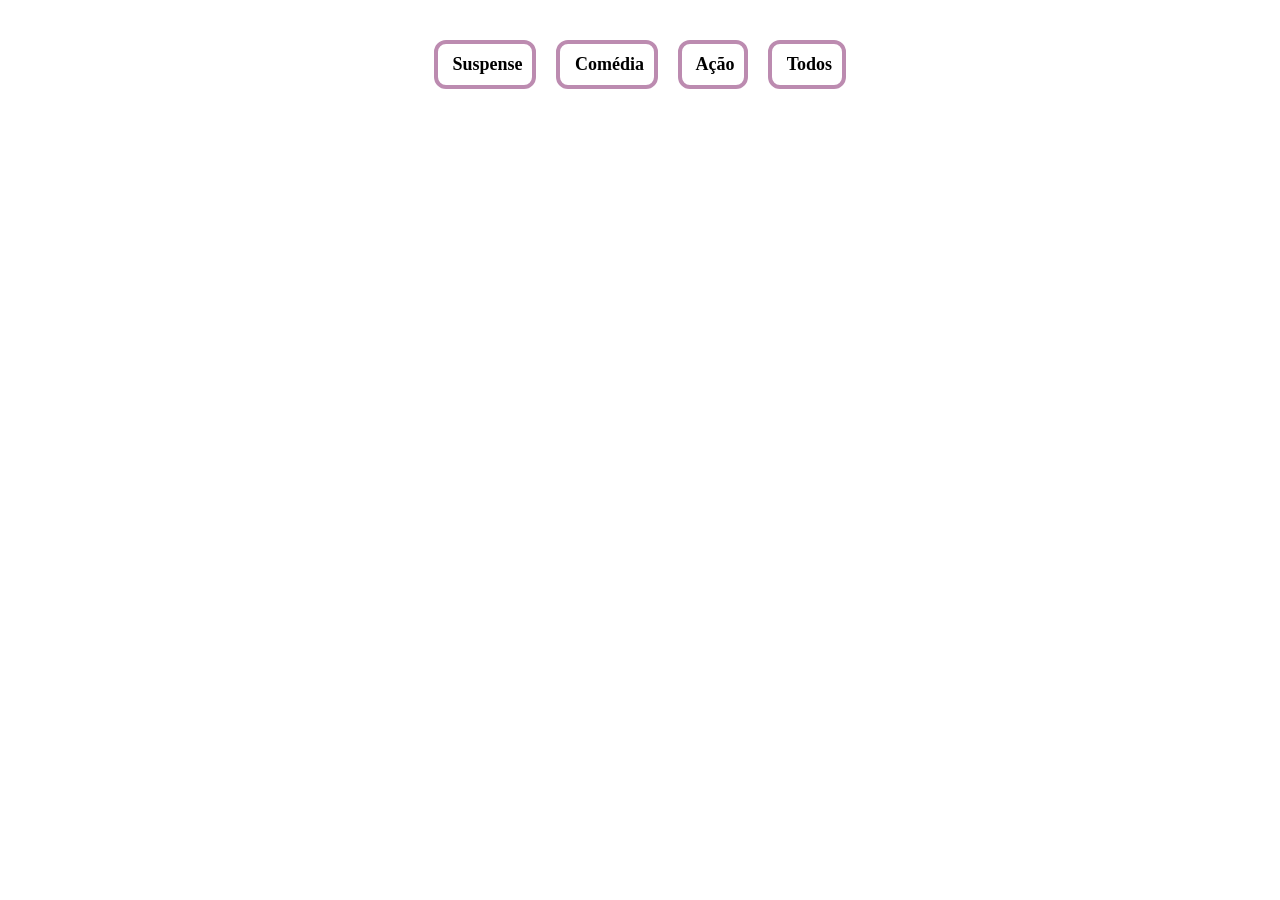
==== estoque.html @ 96a5bccf "Renomeando os arquivos" ====
<!DOCTYPE html>
<html lang="pt-br">
<head>
    <meta charset="UTF-8">
    <meta name="viewport" content="width=device-width, initial-scale=1.0">
    <title>Estoque</title>
    <link rel="stylesheet" href="estoque.css">
</head>
<body>
    <div id="filtros">
        <input type="checkbox" id="terror">
        <label for="terror" style="margin-top: 20px;"><span class="red"> <img src="img/remove.png" alt=""></span>  <span class="green"><img src="img/check.png" alt=""></span>Suspense</label>
        <input type="checkbox" id="comedia">
        <label for="comedia" style="margin-top: 20px;"><span class="red"> <img src="img/remove.png" alt=""></span>  <span class="green"><img src="img/check.png" alt=""></span>Comédia</label>
        <input type="checkbox" id="aventura">
        <label for="aventura" style="margin-top: 20px;"><span class="red"> <img src="img/remove.png" alt=""></span>  <span class="green"><img src="img/check.png" alt=""></span>Ação</label>
        <input type="checkbox" id="todos">
        <label for="todos" style="margin-top: 20PX;"> <span class="red"> <img src="img/remove.png" alt=""></span>  <span class="green"><img src="img/check.png" alt=""></span>Todos</label>
        <div class="cobridor"></div>
    </div>

    <main class="filmes" >
    <section style="display: flex; flex-direction: row; gap: 40px;">
        <div class="filme"+ id="filme1">
            <a href="https://pt.wikipedia.org/wiki/O_C%C3%B3digo_Da_Vinci">
                <div class="card">
                    <div class="img-card">
                        <img src="[data-uri]" alt="">
                    </div>
                    <div class="content">
                        <h2>O Código Da Vinci (2003) <br> Brown</h2>
                        <p style="margin-top: 10px;">O simbologista Robert Langdon investiga um assassinato no Louvre e descobre uma trama milenar envolvendo segredos da Igreja, sociedades secretas e o Santo Graal.</p>
                    </div>
                </div>
            </a>
        </div>
    <div class="filme" id="filme2">
        <a href="https://en.wikipedia.org/wiki/Gone_Girl_(novel)">
            <div class="card">
                <div class="img-card">
                    <img src="https://m.media-amazon.com/images/I/510k5EkYuWL._AC_UF1000,1000_QL80_.jpg" alt="">
                </div>
                <div class="content">
                    <h2>Garota Exemplar – Gillian Flynn
                        (📅 2012)</h2> 
                    <p style="margin-top: 10px;">Quando sua esposa desaparece misteriosamente, Nick se torna o principal suspeito. Mas o que parece um crime comum revela segredos sombrios e reviravoltas surpreendentes.
                    </p>
                </div>
            </div>
        </a>
    </div>
    <div class="filme" id="filme3">
        <a href="https://en.wikipedia.org/wiki/The_Silent_Patient">
            <div class="card">
                <div class="img-card">
                    <img src="https://m.media-amazon.com/images/I/91VK4N54nPL._UF894,1000_QL80_DpWeblab_.jpg" alt="">
                </div>
                <div class="content">
                    <h2> A Paciente Silenciosa(2019)</h2>
                    <p style="margin-top: 10px;">Alicia Berenson, uma pintora famosa, mata o marido com cinco tiros e nunca mais diz uma palavra. O psicoterapeuta Theo Faber se vê obcecado em descobrir o que aconteceu — e por que ela ficou em silêncio. Uma trama envolvente cheia de reviravoltas e segredos escondidos.</p>
                </div>
            </div>
        </a>
    </div>
    </section>

    <!-- <section style="display: flex; flex-direction: row; gap: 40px;">
    <div class="filme" id="filme4">
        <a href="filmes/filme1.html">
            <div class="card">
                <div class="img-card">
                    <img src="img/mine-capa.jpg" alt="">
                </div>
                <div class="content">
                    <h2> Um Filme Minecraft (2025) <span style="color: yellow;"><i class="fa-solid fa-star"></i>Mais vistos<i class="fa-solid fa-star"></i></span></h2>
                    <p style="margin-top: 10px;">Quatro desajustados são transportados para um bizarro país das maravilhas cúbico onde impera a imaginação. Para voltar para casa, eles terão que dominar este mundo enquanto embarcam em uma missão com um experiente construtor imprevisível.</p>
                </div>
            </div>
        </a>
    </div>
    <div class="filme" id="filme5">
        <a href="filmes/filme1.html">
            <div class="card">
                <div class="img-card">
                    <img src="img/deadpool-capa.jpg" alt="">
                </div>
                <div class="content">
                    <h2> Deadpool & Wolverine
                        (2024) <span style="color: yellow;"><i class="fa-solid fa-star"></i>Mais vistos<i class="fa-solid fa-star"></i></span>
                        </h2>
                    <p style="margin-top: 10px;">Deadpool recebe uma inesperada oferta da Autoridade de Variância Temporal para se juntar ao Universo Cinematográfico Marvel, mas em vez disso recruta uma variante durona do Wolverine para salvar seu universo da extinção.</p>
                </div>
            </div>
        </a>
    </div>
    <div class="filme" id="filme6">
        <a href="filmes/filme1.html">
            <div class="card">
                <div class="img-card">
                    <img src="img/sonic-capa2.jpg" alt="">
                </div>
                <div class="content">
                    <h2> Sonic 3: O Filme (2024)</h2>
                    <p style="margin-top: 10px;">Sonic, Knuckles e Tails se reúnem contra um novo e poderoso adversário: Shadow, um vilão misterioso com poderes diferentes de tudo o que já enfrentaram antes. Com suas habilidades excepcionais e o destino do mundo em jogo, a Equipe Sonic busca uma aliança improvável.</p>
                </div>
            </div>
        </a>
    </div> 
    </section>

    <section style="display: flex; flex-direction: row; gap: 60px;">
        <div class="filme" id="filme7">
            <a href="filmes/filme7.html">
                <div class="card">
                    <div class="img-card">
                        <img src="img/warcraft-capa.jpg" alt="">
                    </div>
                    <div class="content">
                        <h2 style="margin-top: -25px;"> Warcraft: O Primeiro Encontro de Dois Mundos (2016)</h2>
                        <p style="margin-top: 10px;">Enquanto uma horda de orcs invade o planeta Azeroth usando um portal mágico, alguns heróis humanos e orcs dissidentes devem tentar deter o verdadeiro mal por trás desta guerra.</p>
                    </div>
                </div>
            </a>
        </div>
        <div class="filme" id="filme8">
            <a href="filmes/filme1.html">
                <div class="card">
                    <div class="img-card">
                        <img src="img/capitao-capa.jpg" alt="">
                    </div>
                    <div class="content">
                        <h2 style="margin-top: 25px;"> Capitão América: Admirável Mundo Novo (2025) <br> <span style="color: yellow;"><i class="fa-solid fa-star"></i>Mais vistos<i class="fa-solid fa-star"></i></span></h2>
                        <p style="margin-top: 10px;">Sam Wilson, o novo Capitão América, se vê no meio de um incidente internacional e deve descobrir o motivo por trás de um plano global nefasto.</p>
                    </div>
                </div>
            </a>
        </div>
    </section>
    <section style="display: flex; flex-direction: row; gap: 60px;">
        <div class="filme" id="filme9">
            <a href="filmes/filme1.html">
                <div class="card">
                    <div class="img-card">
                        <img src="img/thunderbolts-capa.jpg" alt="">
                    </div>
                    <div class="content">
                        <h2> Thunderbolts* (2025) <br><span style="color: yellow;"><i class="fa-solid fa-star"></i>Mais vistos<i class="fa-solid fa-star"></i></span></h2>
                        <p style="margin-top: 10px;">Depois de se verem presos em uma armadilha mortal, uma equipe não convencional de anti-heróis deve embarcar em uma missão perigosa que os forçará a confrontar os cantos mais sombrios de seus passados.</p>
                    </div>
                </div>
            </a>
        </div>
        <div class="filme" id="filme10">
            <a href="filmes/filme1.html">
                <div class="card">
                    <div class="img-card">
                        <img src="img/kraven-capa.jpg" alt="">
                    </div>
                    <div class="content">
                        <h2 style="margin-top: 145px;"> Kraven, o Caçador (2024)</h2>
                        <p style="margin-top: 10px;">A complexa relação de Kraven com o pai, Nikolai Kravinoff, o leva a uma jornada de vingança com consequências brutais, o motivando a se tornar um dos maiores e mais temidos caçadores do mundo.</p>
                    </div>
                </div>
            </a>
        </div> -->
    </section>
    
    </main>
</section>
</body>
</html>
---- estoque.css ----
.cobridor {
    position: absolute;
    margin-top: 20px;
    margin-left: -525px;
    width: 8px;
    height: 50px;
    background-color: #ffffff;
    z-index: 4;
    transition: width 2s ease;
  }
  
  #todos:checked ~ .cobridor {
    width: 24%;
  }
  #todos:checked + label .green{
    display: inline;
  }
  #todos:checked + label .red{
    display: none;
  }
  #aventura:checked + label .green{
    display: inline;
  }
  #aventura:checked + label .red{
    display: none;}
  
    #terror:checked + label .green{
      display: inline;
    }
    #terror:checked + label .red{
      display: none;}
  
      #comedia:checked + label .green{
        display: inline;
      }
      #comedia:checked + label .red{
        display: none;}
  
  
  .green{
    padding-right: 4px;
    position: relative;
    top: 2px;
    display: none;
  }
  .red{
    position: relative;
    top: 2px;
  }
  .filme {
    margin-top: 20px;
    display: none;
    overflow: hidden;
  }
  
  #filtros{
    width: 100%;
    margin-top: 20px;
    display: flex;
    gap: 20px;
    justify-content: center;
  }
  .filmes{
    display: flex;
    justify-content: center;
    gap: 30px;
    flex-direction: column;
    align-items: center;
  }
  
  #filtros:has(input#todos:checked) ~ .filmes .filme{
    display: inline;
  }
  
  #filtros:has(input#terror:checked) ~ .filmes #filme1,
  #filtros:has(input#terror:checked) ~ .filmes #filme2,
  #filtros:has(input#terror:checked) ~ .filmes #filme3 {
    display: inline;
  }
  
  input{display: none;}
  
  #terror:checked + label{
    font-weight: bold;
    padding: 10px;
    border: 4px solid #443d44;
    background-color: #eb13ff;
  }
  
  #terror + label{
    border-radius: 12px;
    font-size: 18px;
    font-weight: bold;
    padding: 10px;
    border: 4px solid #bc8bb0;
    transition: background-color 1s ease-in-out, border 1s ease;
  }
  
  #aventura:checked + label{
    font-weight: bold;
    padding: 10px;
    border: 4px solid #44423d;
    background-color: #eb13ff;
  }
  
  #aventura + label{
    border-radius: 12px;
    font-size: 18px;
    font-weight: bold;
    padding: 10px;
    border: 4px solid #bc8bb0;
    transition: background-color 1s ease-in-out, border 1s ease;
  }
  
  #comedia:checked + label{
    font-weight: bold;
    padding: 10px;
    border: 4px solid #44423d;
    background-color: #eb13ff;
  }
  
  #comedia + label{
    border-radius: 12px;
    font-size: 18px;
    font-weight: bold;
    padding: 10px;
    border: 4px solid #bc8bb0;
    transition: background-color 1s ease-in-out, border 1s ease;
  }
  
  #todos:checked + label{
    z-index: 3;
    margin-right: 405Px;
    font-weight: bold;
    padding: 10px;
    border: 4px solid #44423d;
    background-color: #eb13ff;
  }
  
  #todos + label{
    border-radius: 12px;
    font-size: 18px;
    font-weight: bold;
    padding: 10px;
    border: 4px solid #bc8bb0;
    transition: background-color 1s ease-in-out, border 1s ease, margin-right 2s ease;
  }
  
  
  #filtros:has(input#comedia:checked) ~ .filmes #filme4,
  #filtros:has(input#comedia:checked) ~ .filmes #filme5,
  #filtros:has(input#comedia:checked) ~ .filmes #filme6 {
    display: inline;
  }
  
  #filtros:has(input#aventura:checked) ~ .filmes #filme10,
  #filtros:has(input#aventura:checked) ~ .filmes #filme7,
  #filtros:has(input#aventura:checked) ~ .filmes #filme8,
  #filtros:has(input#aventura:checked) ~ .filmes #filme9 {
    display: inline;
  }
  
  #conteudo{
    gap: 20px;
    display: flex;
    flex-direction: column;
    justify-content: center;
    width: 100%;
  }
  
  header{
    background-color: #fff9ea;
    z-index: 10;
    position: sticky;
    top: 0;
    width: 100%;
    padding: 14px;
  }
  #navbar{
    width: 100%;
    display: flex;
    align-items: center;
    justify-content: space-between;
  }
  #nav_list{
    display: flex;
    gap: 48px;
    list-style: none;
  }
  .nav-item a{
    text-decoration: none;
    font-weight: 600;
    color: #1d1d1dad;
  }
  .nav-item.active a{
    color: #1d1d1d;
    border-bottom: 3px solid #ff9159;
  }
  .btn{
    color: white;
    border: none;
    display: flex;
    align-items: center;
    background-color: #44423d;
    border-radius: 12px;
    padding: 10px 14px;
    box-shadow: 0px 0px 10px 2px rgba(0,0,0,0.1);
    transition: background-color .3s ease;
  }
  .btn:hover{
    cursor: pointer;
    color: white;
    border: none;
    display: flex;
    align-items: center;
    background-color: #67655f;
  }

  .card{
    color: white;
    width: 400px;
    aspect-ratio: 1 / 0.7;
    border-radius: 12px;
    position: relative;
    cursor: pointer;
  }

  .card .img-card{
    width: 100%;
    height: 100%;
    border-radius: inherit;
  }

  .card .img-card img{
    width: 100%;
    height: 100%;
    object-fit: cover;
    border-radius: inherit;
    transition: 0.5s ease-in-out;
  }

  .card::after{
    content: "";
    position: absolute;
    inset: 0;
    border: 2px solid white;
    border-radius: inherit;
    opacity: 0;
    transition: 0.4s ease-in-out;
  }


  .card:hover img{
    filter: grayscale(1) brightness(0.4);
  }

  .card:hover::after{
    opacity: 1;
    inset: 20px;
  }
  
  .content{
    transition: transform 1.2s ease;
    position: absolute;
    width: 80%;
    top: 100%;
    left: 100%;
  }

  .card:hover .content{
    transform: translate(-110%, -140%);
  }

  footer{
    margin-bottom: 0 auto;
    background-color: #ff9159;
}

#itens-footer{
    display: flex;
    justify-content: space-between;
    padding: 0px 8% 24px;
    align-items: center;
}
#copyright{
    color: #1d1d1d;
    font-weight: 500;
}
.social-media-buttons{
    display: flex;
    gap: 18px;
}
.social-media-buttons a{
    display: flex;
    align-items: center;
    justify-content: center;
    width: 45px;
    height: 40px;
    background-color: #fff;
    font-size: 1.25rem;
    border-radius: 10px;
    text-decoration: none;
    color: #1d1d1d;
    box-shadow: 0px 0px 12px 4px rgba(0,0,0,0.1);
    transition: box-shadow .3s ease;
}
.social-media-buttons a:hover{
    box-shadow: 0px 0px 12px 8px rgba(0,0,0,0.1);
}
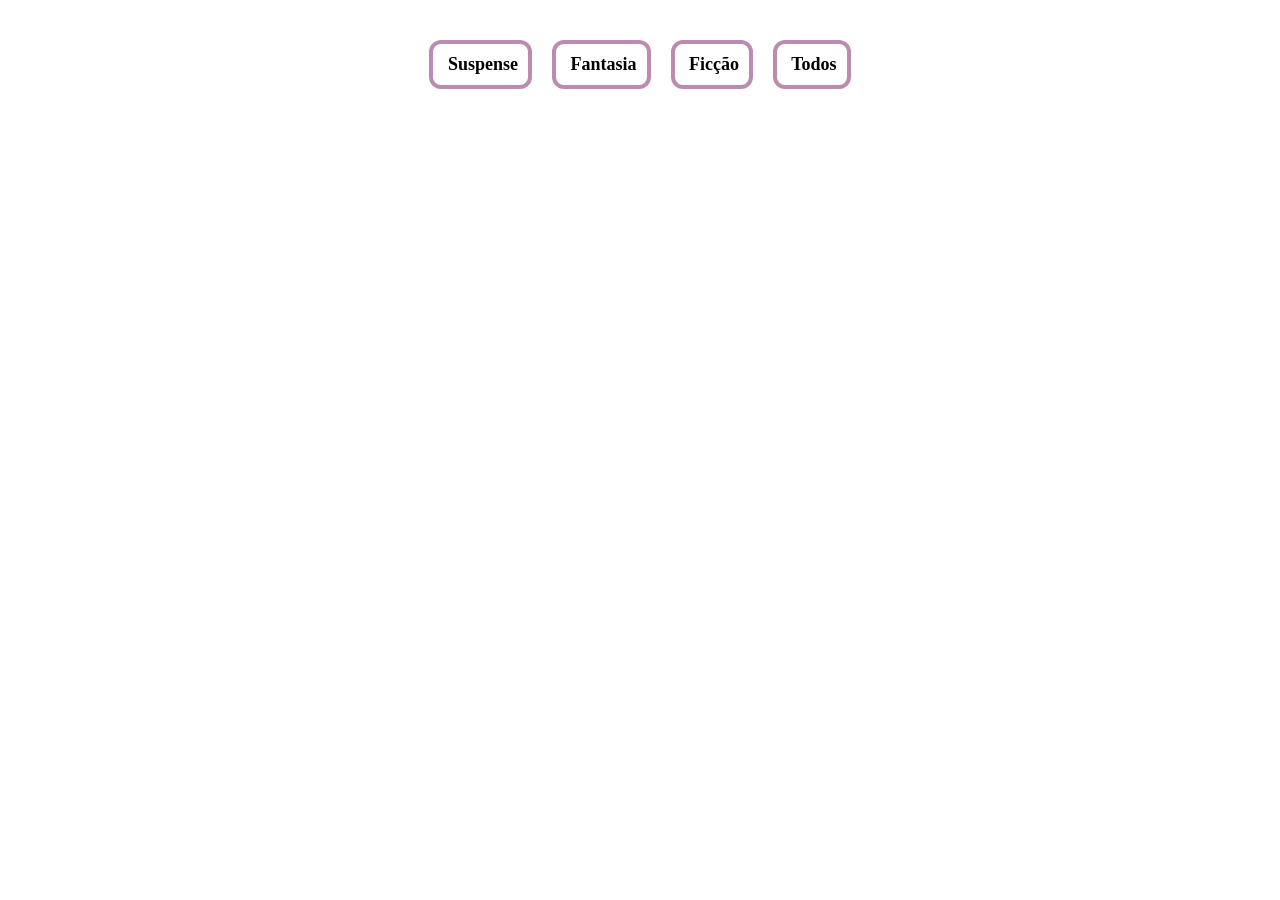
==== commit 8dce4b53: "Seção de ficção pronta" ====
--- a/estoque.html
+++ b/estoque.html
@@ -11,9 +11,9 @@
         <input type="checkbox" id="terror">
         <label for="terror" style="margin-top: 20px;"><span class="red"> <img src="img/remove.png" alt=""></span>  <span class="green"><img src="img/check.png" alt=""></span>Suspense</label>
         <input type="checkbox" id="comedia">
-        <label for="comedia" style="margin-top: 20px;"><span class="red"> <img src="img/remove.png" alt=""></span>  <span class="green"><img src="img/check.png" alt=""></span>Comédia</label>
+        <label for="comedia" style="margin-top: 20px;"><span class="red"> <img src="img/remove.png" alt=""></span>  <span class="green"><img src="img/check.png" alt=""></span>Fantasia</label>
         <input type="checkbox" id="aventura">
-        <label for="aventura" style="margin-top: 20px;"><span class="red"> <img src="img/remove.png" alt=""></span>  <span class="green"><img src="img/check.png" alt=""></span>Ação</label>
+        <label for="aventura" style="margin-top: 20px;"><span class="red"> <img src="img/remove.png" alt=""></span>  <span class="green"><img src="img/check.png" alt=""></span>Ficção</label>
         <input type="checkbox" id="todos">
         <label for="todos" style="margin-top: 20PX;"> <span class="red"> <img src="img/remove.png" alt=""></span>  <span class="green"><img src="img/check.png" alt=""></span>Todos</label>
         <div class="cobridor"></div>
@@ -64,7 +64,7 @@
     </div>
     </section>
 
-    <!-- <section style="display: flex; flex-direction: row; gap: 40px;">
+     <section style="display: flex; flex-direction: row; gap: 40px;">
     <div class="filme" id="filme4">
         <a href="filmes/filme1.html">
             <div class="card">
@@ -110,27 +110,28 @@
 
     <section style="display: flex; flex-direction: row; gap: 60px;">
         <div class="filme" id="filme7">
-            <a href="filmes/filme7.html">
+            <a href="https://pt.wikipedia.org/wiki/Duna_(romance)">
                 <div class="card">
                     <div class="img-card">
-                        <img src="img/warcraft-capa.jpg" alt="">
+                        <img src="https://m.media-amazon.com/images/I/81zN7udGRUL.jpg" alt="">
                     </div>
                     <div class="content">
-                        <h2 style="margin-top: -25px;"> Warcraft: O Primeiro Encontro de Dois Mundos (2016)</h2>
-                        <p style="margin-top: 10px;">Enquanto uma horda de orcs invade o planeta Azeroth usando um portal mágico, alguns heróis humanos e orcs dissidentes devem tentar deter o verdadeiro mal por trás desta guerra.</p>
+                        <h2 style="margin-top: -25px;"> Duna – Frank Herbert
+                            📅 1965</h2>
+                        <p style="margin-top: 10px;">No deserto do planeta Arrakis, a luta por uma substância valiosa chamada “melange” envolve famílias nobres, religiões e guerras. Paul Atreides se torna o centro de uma revolução.</p>
                     </div>
                 </div>
             </a>
         </div>
         <div class="filme" id="filme8">
-            <a href="filmes/filme1.html">
+            <a href="https://en.wikipedia.org/wiki/Nineteen_Eighty-Four">
                 <div class="card">
                     <div class="img-card">
-                        <img src="img/capitao-capa.jpg" alt="">
+                        <img src="https://m.media-amazon.com/images/I/819js3EQwbL.jpg" alt="">
                     </div>
                     <div class="content">
-                        <h2 style="margin-top: 25px;"> Capitão América: Admirável Mundo Novo (2025) <br> <span style="color: yellow;"><i class="fa-solid fa-star"></i>Mais vistos<i class="fa-solid fa-star"></i></span></h2>
-                        <p style="margin-top: 10px;">Sam Wilson, o novo Capitão América, se vê no meio de um incidente internacional e deve descobrir o motivo por trás de um plano global nefasto.</p>
+                        <h2 style="margin-top: 25px;"> 1984 – George Orwell (1949) </h2>
+                        <p style="margin-top: 10px;">Em um futuro sombrio, o governo controla tudo, até os pensamentos. Winston Smith começa a questionar essa tirania e luta por liberdade em um mundo onde até pensar pode ser perigoso.</p>
                     </div>
                 </div>
             </a>
@@ -138,31 +139,32 @@
     </section>
     <section style="display: flex; flex-direction: row; gap: 60px;">
         <div class="filme" id="filme9">
-            <a href="filmes/filme1.html">
+            <a href="https://en.wikipedia.org/wiki/Neuromancer">
                 <div class="card">
                     <div class="img-card">
-                        <img src="img/thunderbolts-capa.jpg" alt="">
+                        <img src="[data-uri]" alt="">
                     </div>
                     <div class="content">
-                        <h2> Thunderbolts* (2025) <br><span style="color: yellow;"><i class="fa-solid fa-star"></i>Mais vistos<i class="fa-solid fa-star"></i></span></h2>
-                        <p style="margin-top: 10px;">Depois de se verem presos em uma armadilha mortal, uma equipe não convencional de anti-heróis deve embarcar em uma missão perigosa que os forçará a confrontar os cantos mais sombrios de seus passados.</p>
+                        <h2> Neuromancer – William Gibson (1984)</h2>
+                        <p style="margin-top: 10px;">
+                            Um hacker é contratado para invadir um sistema de inteligência artificial. Ambientado em um mundo futurista e sombrio, o livro é um marco do cyberpunk e da cultura hacker.</p>
                     </div>
                 </div>
             </a>
         </div>
         <div class="filme" id="filme10">
-            <a href="filmes/filme1.html">
+            <a href="https://en.wikipedia.org/wiki/Fahrenheit_451">
                 <div class="card">
                     <div class="img-card">
-                        <img src="img/kraven-capa.jpg" alt="">
+                        <img src="[data-uri]" alt="">
                     </div>
                     <div class="content">
-                        <h2 style="margin-top: 145px;"> Kraven, o Caçador (2024)</h2>
-                        <p style="margin-top: 10px;">A complexa relação de Kraven com o pai, Nikolai Kravinoff, o leva a uma jornada de vingança com consequências brutais, o motivando a se tornar um dos maiores e mais temidos caçadores do mundo.</p>
+                        <h2 style="margin-top: 145px;"> Fahrenheit 451 </h2>
+                        <p style="margin-top: 10px;">Em um futuro onde livros são proibidos e queimados, um bombeiro começa a questionar seu trabalho e busca conhecimento em meio à ignorância forçada da sociedade.</p>
                     </div>
                 </div>
             </a>
-        </div> -->
+        </div>
     </section>
     
     </main>
